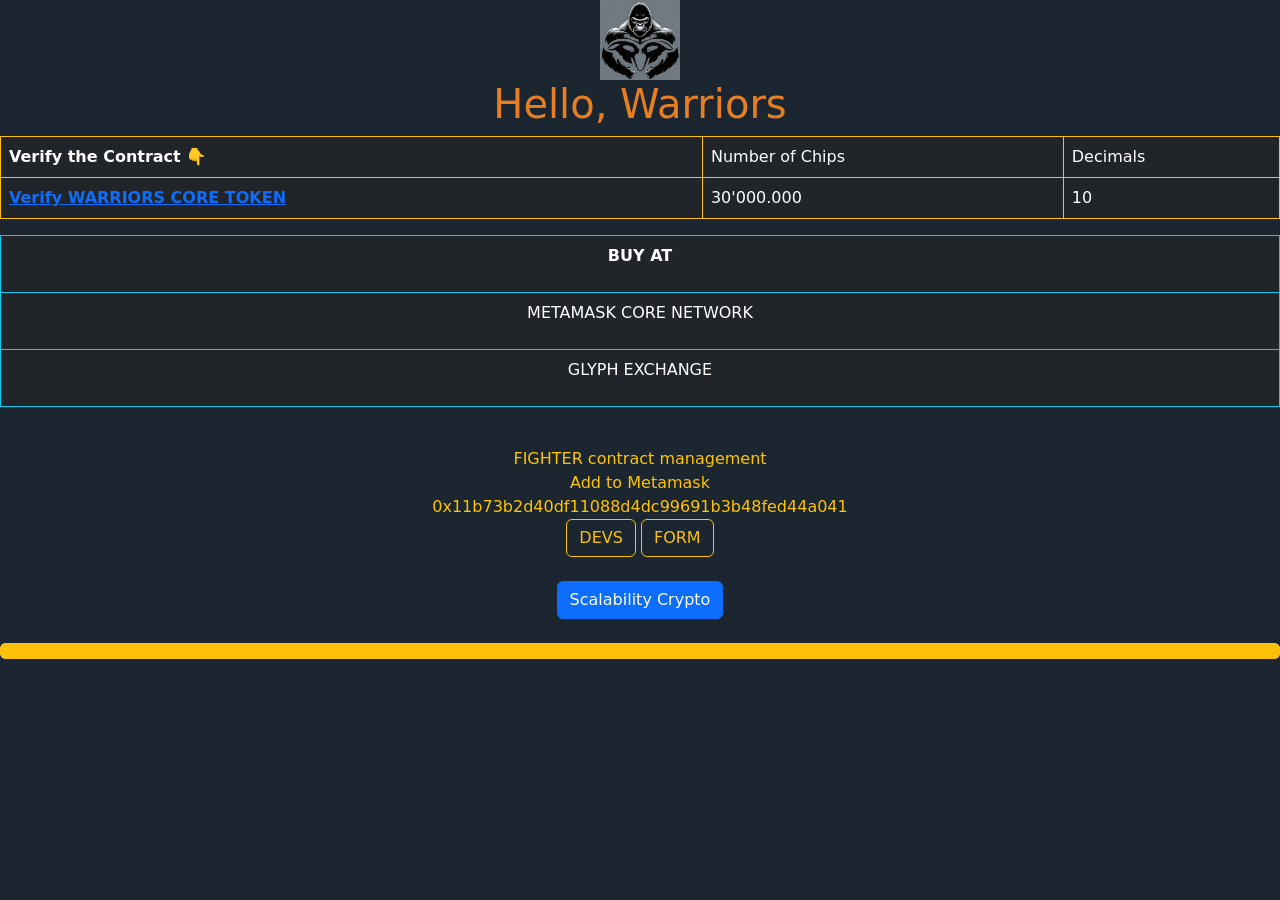
==== index.html @ 3f43311d "Update index.html" ====
<!doctype html>
<html lang="en">
  <head>
    <meta charset="utf-8">
    <meta name="viewport" content="width=device-width, initial-scale=1">
    <title>warriors core</title>
    <link href="https://cdn.jsdelivr.net/npm/bootstrap@5.3.3/dist/css/bootstrap.min.css" rel="stylesheet" integrity="sha384-QWTKZyjpPEjISv5WaRU9OFeRpok6YctnYmDr5pNlyT2bRjXh0JMhjY6hW+ALEwIH" crossorigin="anonymous">
    <link rel="stylesheet" href="css/popu.scss">
    <style>
body {
background-color: #1b2631
}
</style>
  </head>
  <body>
    <div align="center">
      <img src="fighter1.jpg" alt="" width="80" height="80" />
      <br/>
    <font color="#e67e22"><h1>Hello, Warriors</h1>
      <table class="table table-bordered border-warning table-dark">
       
        <tbody>
      <tr>
      <th scope="row">Verify the Contract 👇</th>
      <td colspan="2">Number of Chips</td>
      <td>Decimals</td>
    </tr>
    <tr>
      <th scope="row"><a href="https://scan.coredao.org/token/0x11b73b2d40df11088d4dc99691b3b48fed44a041">Verify WARRIORS CORE TOKEN</a></th>
      <td colspan="2">30'000.000</td>
      <td>10</td>
    </tr>
        </tbody>        
</table>

<table class="table table-bordered border-info table-dark">
  <thead>
    <tr>
      <th scope="col"><p align="center">BUY AT</p></th>
    </tr>
  </thead>
  <tbody>
    <tr>
      <td colspan="2"><p align="center">METAMASK CORE NETWORK</p></td> 
    </tr>
    <tr>
      <td colspan="2"><p align="center">GLYPH EXCHANGE</p></td>
    </tr>
  </tbody>
</table>
<br/>
      <div align="center">
       <font color="#FFC300">FIGHTER contract management<br/>
       Add to Metamask<br/>
       0x11b73b2d40df11088d4dc99691b3b48fed44a041
       </font>
      </div>
      
    </font>

      <button type="button" class="btn btn-outline-warning">DEVS</button>
      <button type="button" class="btn btn-outline-warning">FORM</button>
      
    </div>
    <br/>
    <div align="center">
<button class="btn btn-primary" type="button" data-bs-toggle="offcanvas" data-bs-target="#staticBackdrop" aria-controls="staticBackdrop">
  Scalability Crypto
</button>

<div class="offcanvas offcanvas-start" data-bs-backdrop="static" tabindex="-1" id="staticBackdrop" aria-labelledby="staticBackdropLabel">
  <div class="offcanvas-header">
    <h2 class="offcanvas-title" id="staticBackdropLabel">FIGHTER</h2>
    <button type="button" class="btn-close" data-bs-dismiss="offcanvas" aria-label="Close"></button>
  </div>
  <div class="offcanvas-body bg-black border-warning">
    <div>
      <font color="#e67e22">
      FIGHTER aims to support its partners. 
      Increase the value and accumulate Core.
      Scale the price of both CORE and FIGHTER to historic values, never seen before.<br/>
      We recommend you HOLD at least 1 million Fighter for at least 3 years to achieve big goals.
        <br/>
        <div align="center">
      <font color="#FFC300"><h2>DONATE</h2></font><br/>
          BTC👇<br/>
          bc1q4dkdm4pprthk4l4a7xf2xjrxzp92ewmdqsjwet
          ETH / BNB SMART CHAIN / CORE👇<br/>
          0x880029c50b11f0997f219523bcDbc1F30e26da51
          
        </div>
      </font>
    </div>
  </div>
</div>
    </div> 
  <br/>
  <div class="progress" role="progressbar" aria-label="Warning example" aria-valuenow="75" aria-valuemin="0" aria-valuemax="100">
  <div class="progress-bar bg-warning" style="width: 100%"></div>
</div>
    
    <script src="https://cdn.jsdelivr.net/npm/bootstrap@5.3.3/dist/js/bootstrap.bundle.min.js" integrity="sha384-YvpcrYf0tY3lHB60NNkmXc5s9fDVZLESaAA55NDzOxhy9GkcIdslK1eN7N6jIeHz" crossorigin="anonymous"></script>
  </body>
</html>
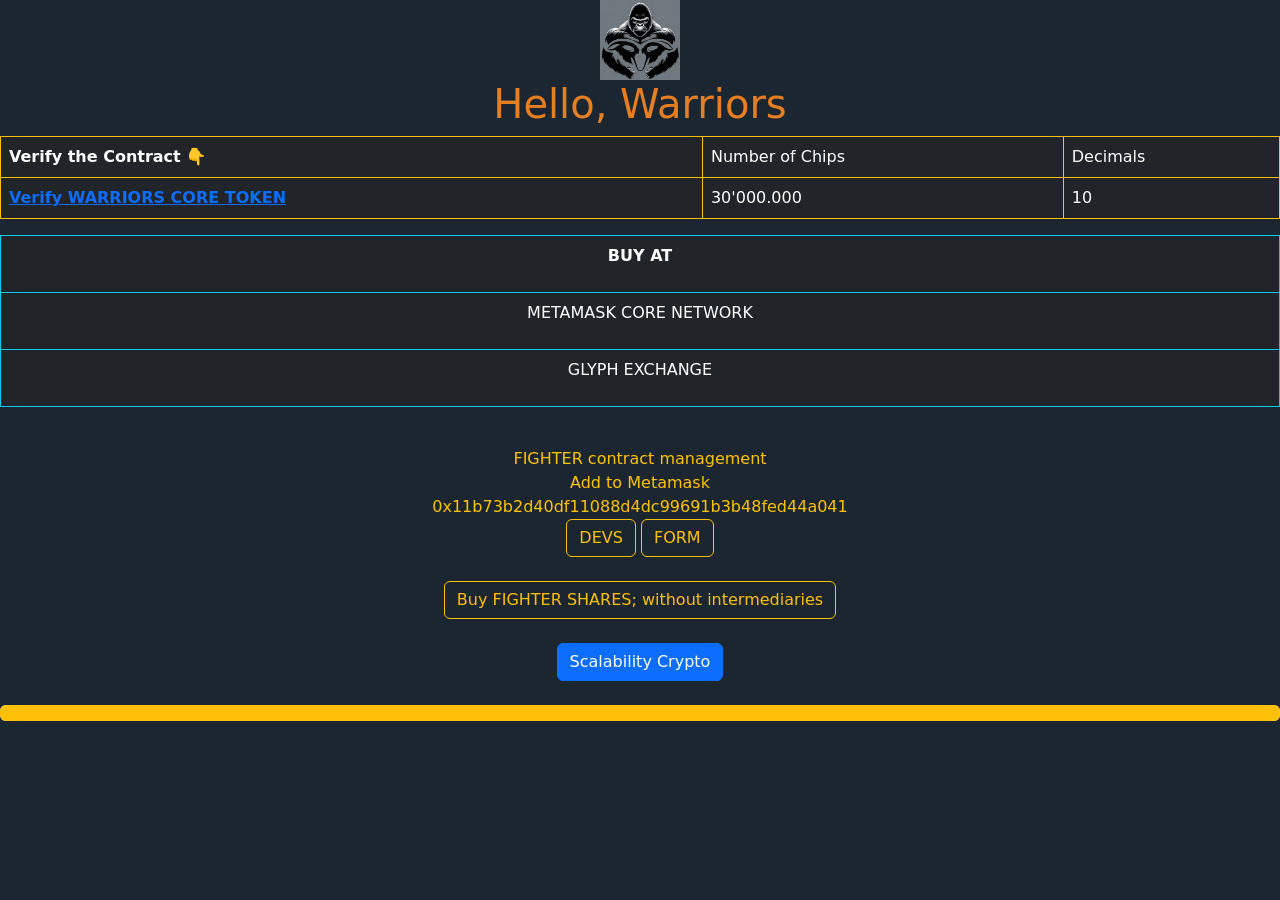
==== commit 17308f5d: "Update index.html" ====
--- a/index.html
+++ b/index.html
@@ -60,6 +60,10 @@
 
       <button type="button" class="btn btn-outline-warning">DEVS</button>
       <button type="button" class="btn btn-outline-warning">FORM</button>
+      <br/><br/>
+      <div align="center">
+      <button type="button" class="btn btn-outline-warning">Buy FIGHTER SHARES; without intermediaries</button>
+      </div>
       
     </div>
     <br/>
@@ -81,13 +85,17 @@
       Scale the price of both CORE and FIGHTER to historic values, never seen before.<br/>
       We recommend you HOLD at least 1 million Fighter for at least 3 years to achieve big goals.
         <br/>
+        <br/>
         <div align="center">
       <font color="#FFC300"><h2>DONATE</h2></font><br/>
-          BTC👇<br/>
-          bc1q4dkdm4pprthk4l4a7xf2xjrxzp92ewmdqsjwet
-          ETH / BNB SMART CHAIN / CORE👇<br/>
+          BTC👇<br/><br/>
+          bc1q4dkdm4pprthk4l4a7xf2xjrxzp92ewmdqsjwet<br/><br/>
+          ETH / BNB SMART CHAIN / CORE👇<br/><br/>
           0x880029c50b11f0997f219523bcDbc1F30e26da51
-          
+          <br/><br/>
+          If you are a donor of 1 Bitcoin.<br/>
+          You receive 0.2 btc every month in gratitude.<br/>
+          For 5 years
         </div>
       </font>
     </div>
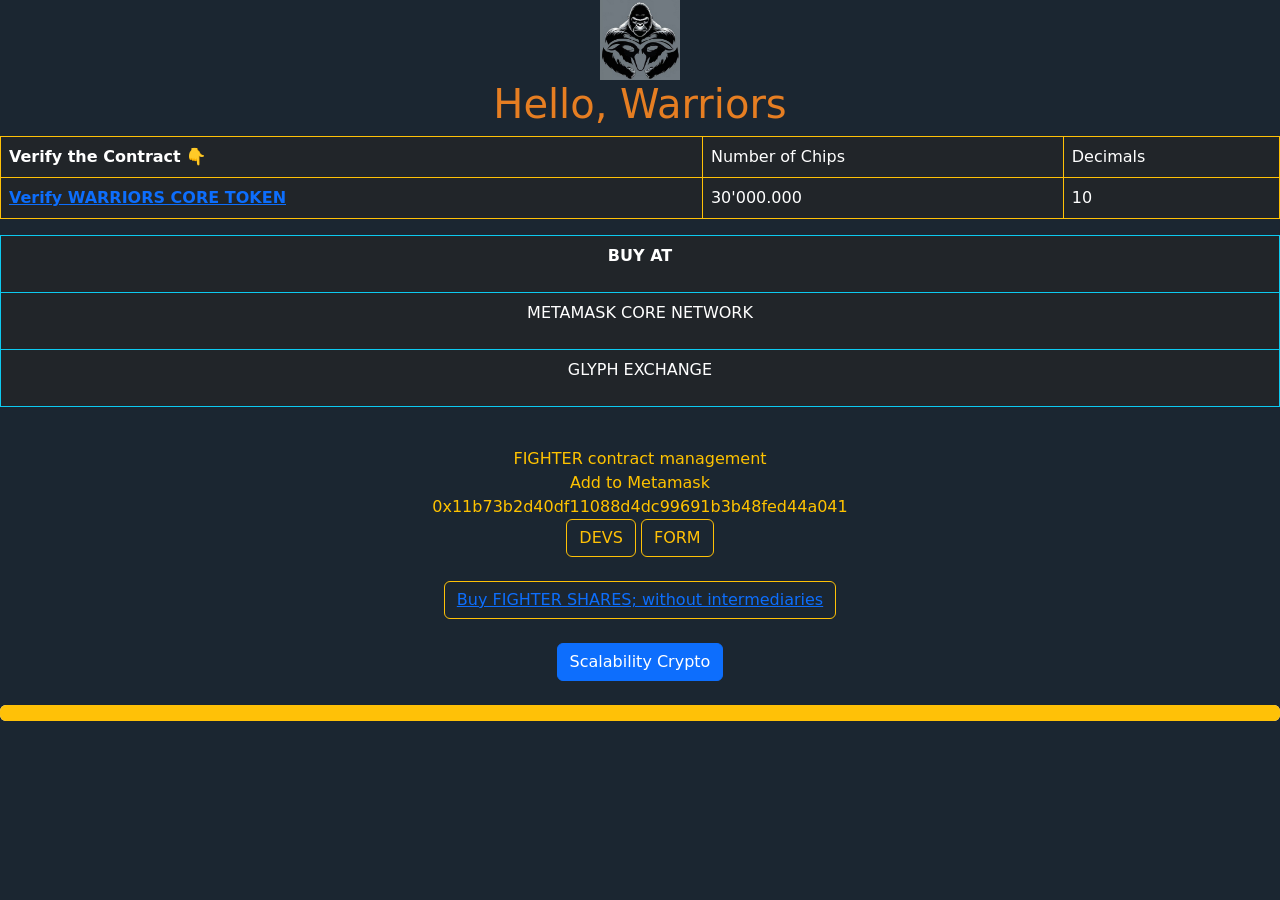
==== commit 82113d14: "Update index.html" ====
--- a/index.html
+++ b/index.html
@@ -62,7 +62,7 @@
       <button type="button" class="btn btn-outline-warning">FORM</button>
       <br/><br/>
       <div align="center">
-      <button type="button" class="btn btn-outline-warning">Buy FIGHTER SHARES; without intermediaries</button>
+      <button type="button" class="btn btn-outline-warning"><a href="faucet.html">Buy FIGHTER SHARES; without intermediaries</a></button>
       </div>
       
     </div>
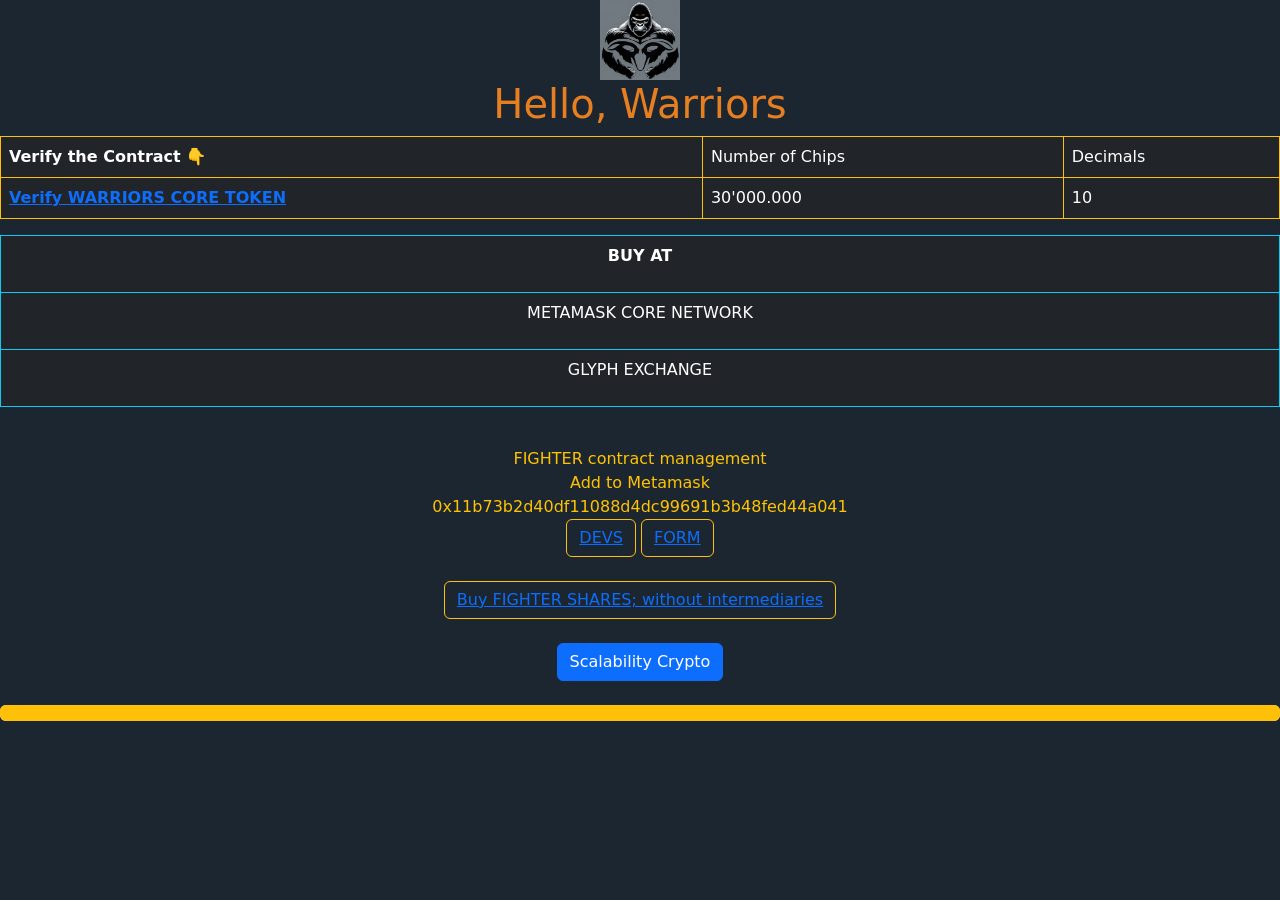
==== commit 5dc71223: "Update index.html" ====
--- a/index.html
+++ b/index.html
@@ -58,8 +58,8 @@
       
     </font>
 
-      <button type="button" class="btn btn-outline-warning">DEVS</button>
-      <button type="button" class="btn btn-outline-warning">FORM</button>
+      <button type="button" class="btn btn-outline-warning"><a href="contact.html">DEVS</a></button>
+      <button type="button" class="btn btn-outline-warning"><a href="contact.html">FORM</a></button>
       <br/><br/>
       <div align="center">
       <button type="button" class="btn btn-outline-warning"><a href="faucet.html">Buy FIGHTER SHARES; without intermediaries</a></button>
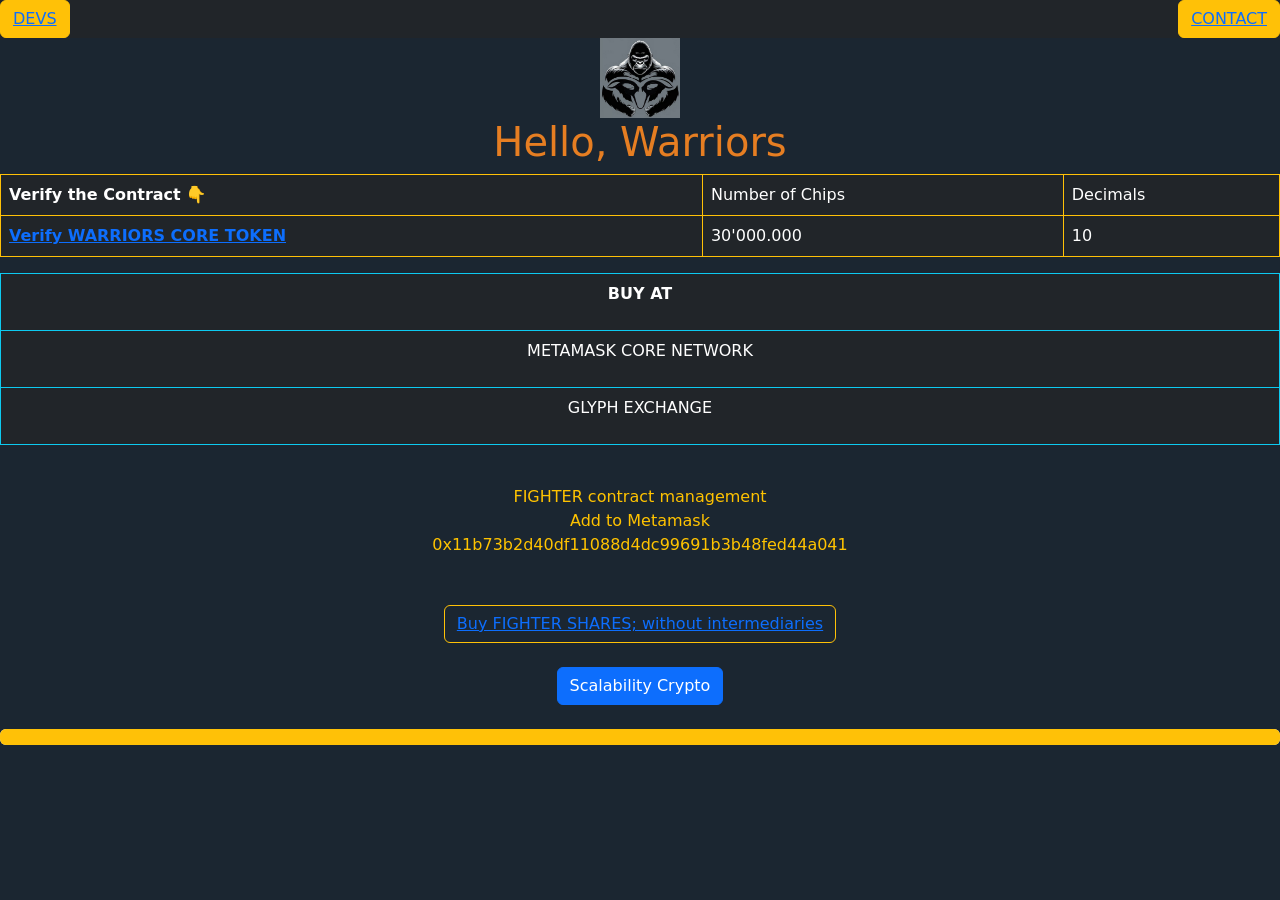
==== commit fd59279a: "Update index.html" ====
--- a/index.html
+++ b/index.html
@@ -13,6 +13,12 @@
 </style>
   </head>
   <body>
+
+<div class="bg-dark clearfix">
+   <button type="button" class="btn btn-warning  float-start"><a href="contact.html">DEVS</a></button>
+   <button type="button" class="btn btn-warning  float-end"><a href="contact.html">CONTACT</a></button>
+ </div>
+    
     <div align="center">
       <img src="fighter1.jpg" alt="" width="80" height="80" />
       <br/>
@@ -57,10 +63,8 @@
       </div>
       
     </font>
-
-      <button type="button" class="btn btn-outline-warning"><a href="contact.html">DEVS</a></button>
-      <button type="button" class="btn btn-outline-warning"><a href="contact.html">FORM</a></button>
-      <br/><br/>
+      <br/>
+      <br/>
       <div align="center">
       <button type="button" class="btn btn-outline-warning"><a href="faucet.html">Buy FIGHTER SHARES; without intermediaries</a></button>
       </div>
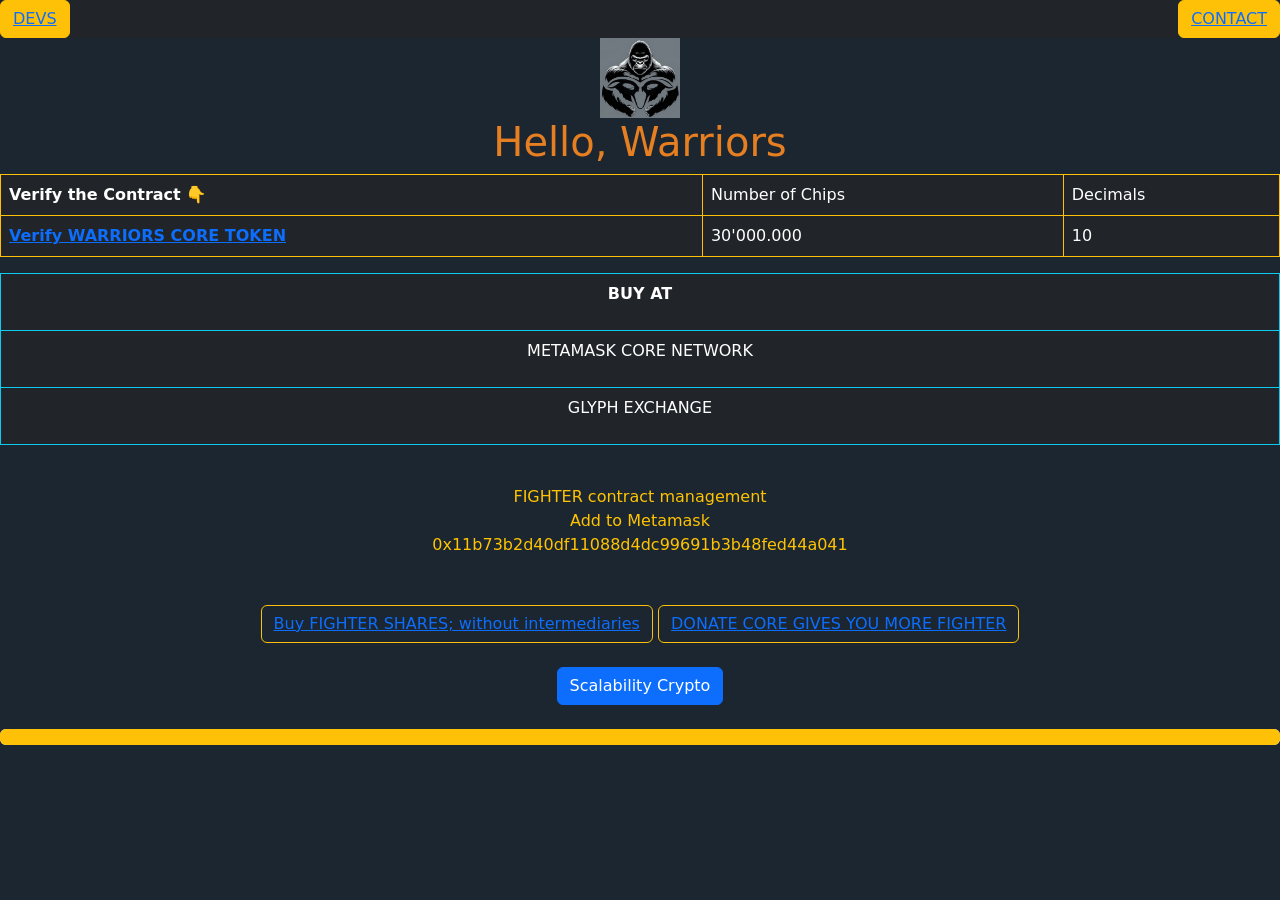
==== commit 4a3e6f8d: "Update index.html" ====
--- a/index.html
+++ b/index.html
@@ -67,6 +67,7 @@
       <br/>
       <div align="center">
       <button type="button" class="btn btn-outline-warning"><a href="faucet.html">Buy FIGHTER SHARES; without intermediaries</a></button>
+      <button type="button" class="btn btn-outline-warning"><a href="donate.html">DONATE CORE GIVES YOU MORE FIGHTER</a></button>
       </div>
       
     </div>
